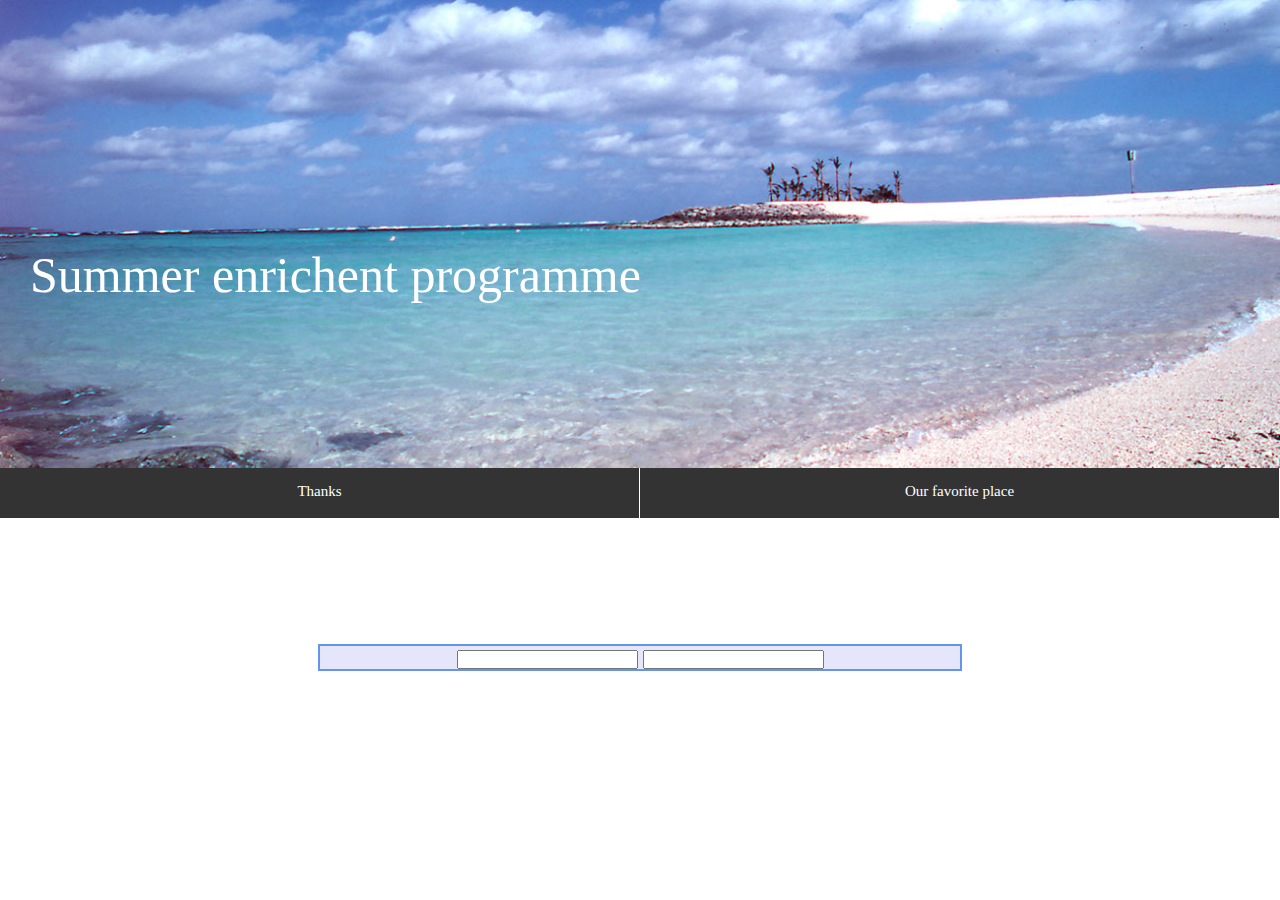
==== index.html @ 13830d44 "Update index.html" ====
<!DOCTYPE html>
<html lang="en">
<head>
  <meta charset="UTF-8">
  <meta name="viewport" content="width=device-width, initial-scale=1.0">
  <title>KUROSAWA's site</title>
  <link rel="stylesheet" href="site.css">
  <script src="sample.js"></script>
</head>
<body> 
  <script>
    function password(){
        var name=prompt("What university did we learned in?(Answer in 6 characters.)");


        if(name == "Malaya" || name == "malaya"){
          location.href="thanks.html";
        }else{
          location.href="index.html";
        }}
  </script>
  <header>
    <img src="header.jpg" class="headimg">
    <div class="title">
      Summer enrichent programme
    </div> 
    <ul id="nav">
      <li><a href="thanks.html" target="_blank" rel="noopener noreferrer" onclick="password();">Thanks</a></li>
      <li><a href="sendai.html" target="_blank" rel="noopener noreferrer">Our favorite place</a></li>
    </ul>
  </header>
 
  <script type="text/javascript">
    function presentTime(){
    myTbl = new Array("Sunday","Monday","Tuesday","Wednesday","Thirsday","Friday","Saturday");
    myMON = new Array("January","February","March","April","May","June","July","August","September","October","November","December")
    myD = new Date();
    
    myYear = myD.getFullYear();
    myMonth = myD.getMonth() + 1;
    myDate = myD.getDate();
    myDay = myD.getDay();
    myHours = myD.getHours();
    myMinutes = myD.getMinutes();
    mySeconds = myD.getSeconds();
    
    myMess1 = myTbl[myDay] + ", " + myDate + "th " + myMON[myMonth] +" " + myYear ;
    myMess2 = myHours + ":" + myMinutes + ":" + mySeconds ;
    document.myForm.myFormDate.value = myMess1;
    document.myForm.myFormTime.value = myMess2;
    }
    </script>
    <div class="time">
    <form name="myForm">
    <input type="text"  name="myFormDate">
    <input type="text" name="myFormTime">
    </form>
  </div>
    <script type="text/javascript">
     setInterval("presentTime()",1000);
    </script>
</body>
</html>
---- site.css ----
*{
  margin:0;
  padding:0;
}

@media(min-width:480px){
.title{
  font-size:50px;
  color:white;
  position:relative;
  margin:20px;
  left:10px;
  top:-270px;
}
}

@media(max-width:480px){
  .title{
  font-size:40px;
  color:white;
  position:relative;
  margin:20px;
  
  }
}



.headimg{
  width:100%;
}

ul{
  list-style: none;
  display: flex;
  position:relative;
  top:-126px;
  background-color:white;
}
 
ul li {
  width:50%;
  text-align: center;
  background-color: #333;
  margin-right:1px;
  height: 50px;
}

@media(max-width:480px){
  ul li{
    height:80px;
  }
}

ul li:hover{
  background-color:gray;
  transition:background-color.5s;
}
 
ul li a {
  font-size:15px;
  text-decoration: none;
  color: #fff;
  width:100%;
  padding-top:15px;
  padding-bottom:15px;
  display:block;
  float:none;
}

.time{
  font-size:20px;
  background-color:#e6e6fa;
  text-align:center;
  width: 50%;
  margin:0 auto 100px;
  padding:20px auto 0;
  border-color:#6495ed;
  border-width:2px;
  border-style:solid;
}

.btn-push {
  display: inline-block;
  max-width: 180px;
  text-align: left;
  background-color: #ffa300;
  font-size: 16px;
  color: #FFF;
  text-decoration: none;
  font-weight: bold;
  padding: 10px 24px;
  border-radius: 4px;
  border-bottom: 4px solid #d37800;
}

.btn-push:active {
    position:relative;
    top:4px;
    border-bottom: none;
}
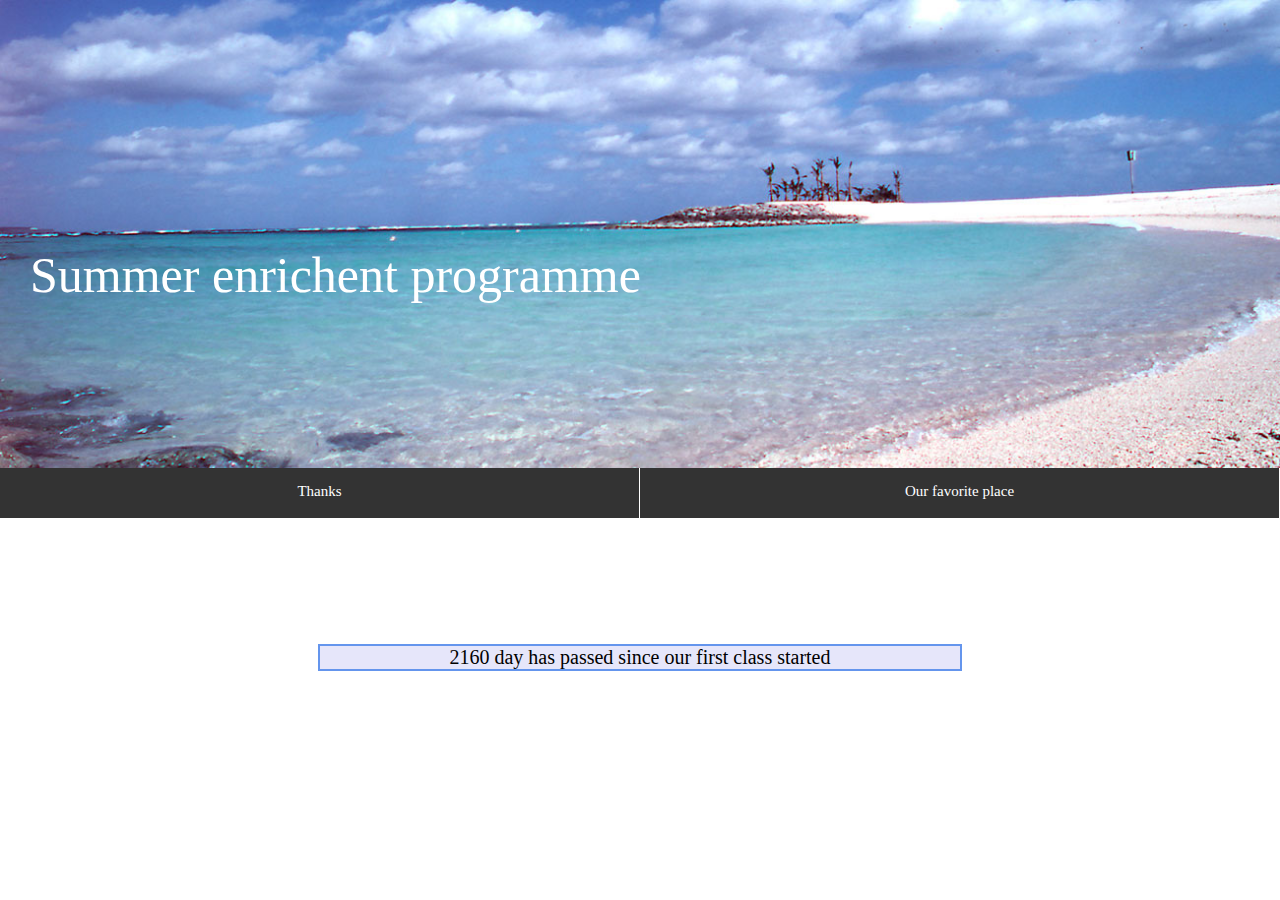
==== commit 3e971b92: "Update index.html" ====
--- a/index.html
+++ b/index.html
@@ -3,7 +3,7 @@
 <head>
   <meta charset="UTF-8">
   <meta name="viewport" content="width=device-width, initial-scale=1.0">
-  <title>KUROSAWA's site</title>
+  <title>Site for us</title>
   <link rel="stylesheet" href="site.css">
   <script src="sample.js"></script>
 </head>
@@ -30,34 +30,23 @@
     </ul>
   </header>
  
+  <script>
+    function myCountUp(myYear,myMonth,myDay){
+         myNow = new Date();
+         myRunDate = new Date( myYear , myMonth-1 , myDay );
+         myMsec = myNow.getTime() - myRunDate.getTime();
+         myDayCount = Math.floor( myMsec / (1000*60*60*24) );
+         document.write( myDayCount ); 
+    }
+  </script>
+    
+
+  <div class="time">
   <script type="text/javascript">
-    function presentTime(){
-    myTbl = new Array("Sunday","Monday","Tuesday","Wednesday","Thirsday","Friday","Saturday");
-    myMON = new Array("January","February","March","April","May","June","July","August","September","October","November","December")
-    myD = new Date();
-    
-    myYear = myD.getFullYear();
-    myMonth = myD.getMonth() + 1;
-    myDate = myD.getDate();
-    myDay = myD.getDay();
-    myHours = myD.getHours();
-    myMinutes = myD.getMinutes();
-    mySeconds = myD.getSeconds();
-    
-    myMess1 = myTbl[myDay] + ", " + myDate + "th " + myMON[myMonth] +" " + myYear ;
-    myMess2 = myHours + ":" + myMinutes + ":" + mySeconds ;
-    document.myForm.myFormDate.value = myMess1;
-    document.myForm.myFormTime.value = myMess2;
-    }
-    </script>
-    <div class="time">
-    <form name="myForm">
-    <input type="text"  name="myFormDate">
-    <input type="text" name="myFormTime">
-    </form>
+   myCountUp(2020,8,24);
+  </script>
+  day has passed since our first class started 
   </div>
-    <script type="text/javascript">
-     setInterval("presentTime()",1000);
-    </script>
+  
 </body>
 </html>
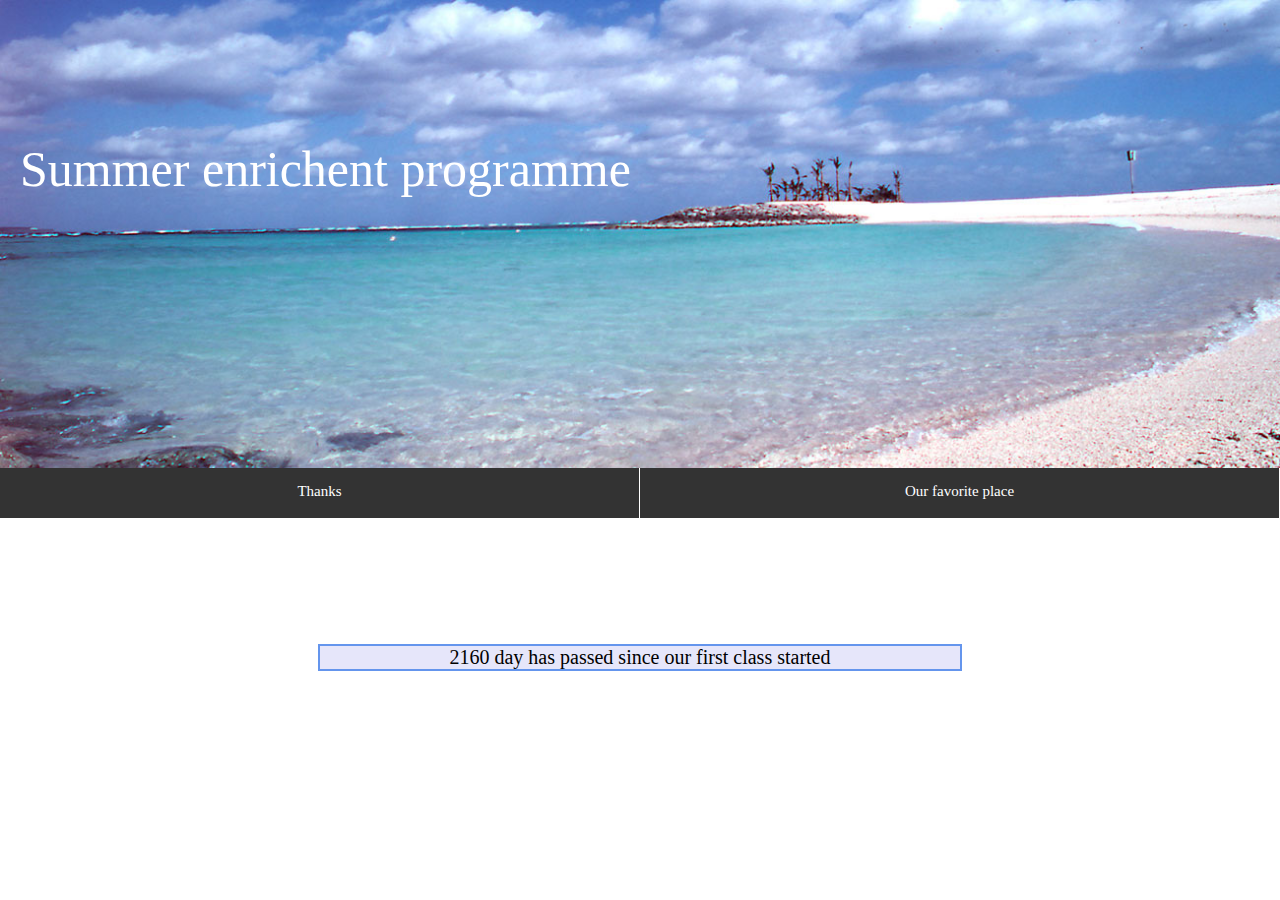
==== commit 5f6f4e73: "Update index.html" ====
--- a/index.html
+++ b/index.html
@@ -10,7 +10,7 @@
 <body> 
   <script>
     function password(){
-        var name=prompt("What university did we learned in?(Answer in 6 characters.)");
+        var name=prompt("What university did we learned in?Answer in 6 characters.");
 
 
         if(name == "Malaya" || name == "malaya"){
--- a/site.css
+++ b/site.css
@@ -3,26 +3,17 @@
   padding:0;
 }
 
-@media(min-width:480px){
-.title{
+/* ぱそこん */
+@media screen and (min-width:960px){
+  .title{
   font-size:50px;
   color:white;
   position:relative;
+  top:-376px;
   margin:20px;
-  left:10px;
-  top:-270px;
-}
-}
-
-@media(max-width:480px){
-  .title{
-  font-size:40px;
-  color:white;
-  position:relative;
-  margin:20px;
-  
-  }
-}
+}
+
+
 
 
 
@@ -46,11 +37,6 @@
   height: 50px;
 }
 
-@media(max-width:480px){
-  ul li{
-    height:80px;
-  }
-}
 
 ul li:hover{
   background-color:gray;
@@ -98,4 +84,171 @@
     position:relative;
     top:4px;
     border-bottom: none;
-}+}
+}
+
+/* タブレッと */
+@media screen and (min-width:560px) and (max-width:959px){
+  .title{
+    font-size:42px;
+    color:white;
+    position:relative;
+    top:-240px;
+    margin:20px;
+  }
+  
+  .headimg{
+    width:100%;
+    height:350px;
+  }
+  
+  ul{
+    list-style: none;
+    display: flex;
+    position:relative;
+    top:-170px;
+    background-color:white;
+  }
+   
+  ul li {
+    width:50%;
+    text-align: center;
+    background-color: #333;
+    margin-right:1px;
+    height: 50px;
+  }
+  
+  
+  ul li:hover{
+    background-color:gray;
+    transition:background-color.5s;
+  }
+   
+  ul li a {
+    font-size:15px;
+    text-decoration: none;
+    color: yellow;
+    width:100%;
+    padding-top:15px;
+    padding-bottom:15px;
+    display:block;
+    float:none;
+  }
+  
+  .time{
+    font-size:20px;
+    background-color:#e6e6fa;
+    text-align:center;
+    width: 50%;
+    margin:0 auto 100px;
+    padding:20px auto 0;
+    border-color:#6495ed;
+    border-width:2px;
+    border-style:solid;
+  }
+  
+  .btn-push {
+    display: inline-block;
+    max-width: 180px;
+    text-align: left;
+    background-color: #ffa300;
+    font-size: 16px;
+    color: #FFF;
+    text-decoration: none;
+    font-weight: bold;
+    padding: 10px 24px;
+    border-radius: 4px;
+    border-bottom: 4px solid #d37800;
+  }
+  
+  .btn-push:active {
+      position:relative;
+      top:4px;
+      border-bottom: none;
+  }
+}
+
+/* すまほ */
+@media screen and (max-width:559px){
+  .title{
+    font-size:35px;
+    color:white;
+    position:relative;
+    top:-200px;
+    margin:20px;
+  }
+  
+  
+  
+  
+  
+  .headimg{
+    width:100%;
+    height:250px;
+  }
+  
+  ul{
+    list-style: none;
+    display: flex;
+    position:relative;
+    top:-106px;
+    background-color:white;
+  }
+   
+  ul li {
+    width:50%;
+    text-align: center;
+    background-color: #333;
+    margin-right:1px;
+    height: 50px;
+  }
+  
+  
+  ul li:hover{
+    background-color:gray;
+    transition:background-color.5s;
+  }
+   
+  ul li a {
+    font-size:15px;
+    text-decoration: none;
+    color: red;
+    width:100%;
+    padding-top:15px;
+    padding-bottom:15px;
+    display:block;
+    float:none;
+  }
+  
+  .time{
+    font-size:20px;
+    background-color:#e6e6fa;
+    text-align:center;
+    width: 50%;
+    margin:0 auto 100px;
+    padding:20px auto 0;
+    border-color:#6495ed;
+    border-width:2px;
+    border-style:solid;
+  }
+  
+  .btn-push {
+    display: inline-block;
+    max-width: 180px;
+    text-align: left;
+    background-color: #ffa300;
+    font-size: 16px;
+    color: #FFF;
+    text-decoration: none;
+    font-weight: bold;
+    padding: 10px 24px;
+    border-radius: 4px;
+    border-bottom: 4px solid #d37800;
+  }
+  
+  .btn-push:active {
+      position:relative;
+      top:4px;
+      border-bottom: none;
+  }
+}
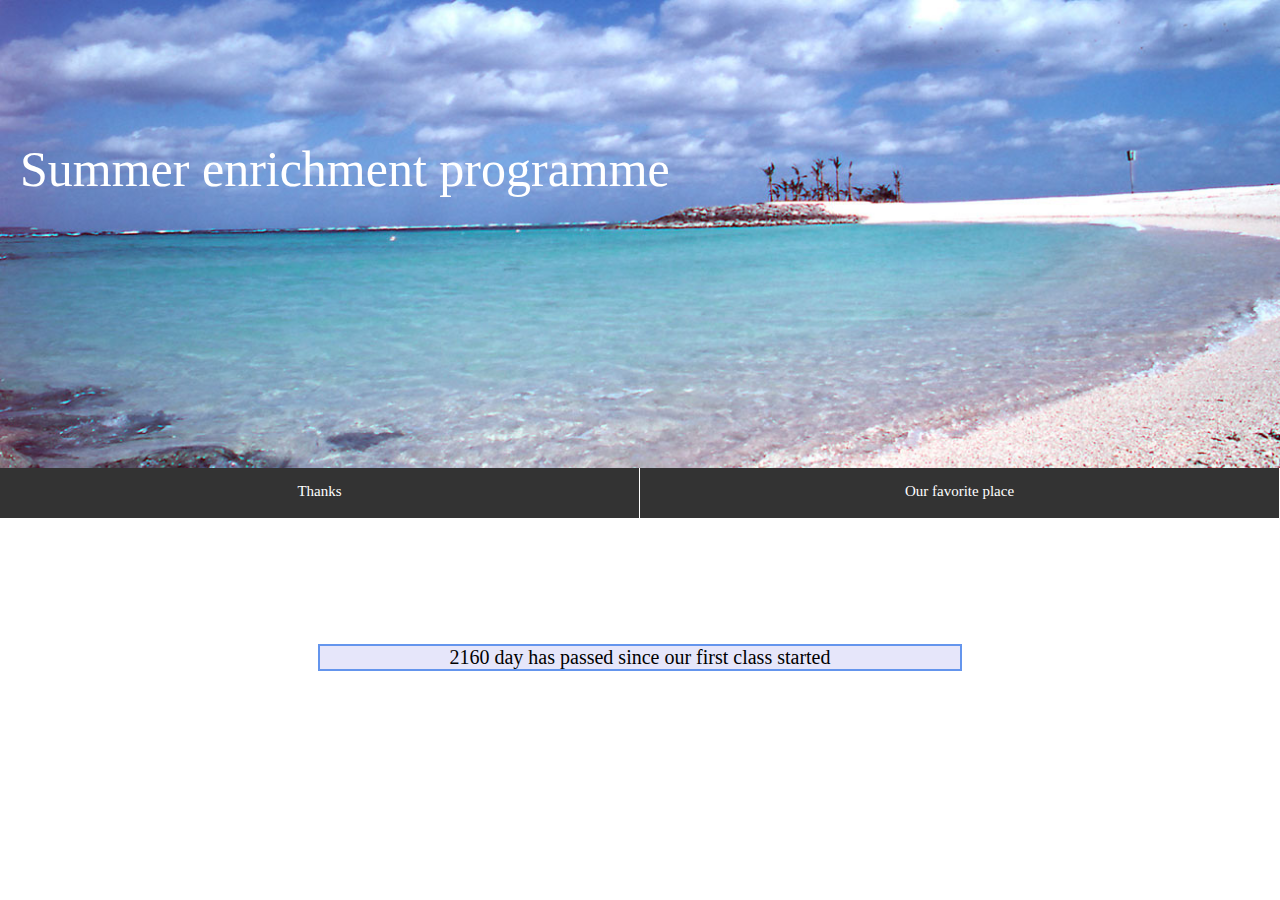
==== commit 1d1ecb6d: "Update index.html" ====
--- a/index.html
+++ b/index.html
@@ -5,7 +5,6 @@
   <meta name="viewport" content="width=device-width, initial-scale=1.0">
   <title>Site for us</title>
   <link rel="stylesheet" href="site.css">
-  <script src="sample.js"></script>
 </head>
 <body> 
   <script>
@@ -22,7 +21,7 @@
   <header>
     <img src="header.jpg" class="headimg">
     <div class="title">
-      Summer enrichent programme
+      Summer enrichment programme
     </div> 
     <ul id="nav">
       <li><a href="thanks.html" target="_blank" rel="noopener noreferrer" onclick="password();">Thanks</a></li>
--- a/site.css
+++ b/site.css
@@ -93,7 +93,7 @@
     font-size:42px;
     color:white;
     position:relative;
-    top:-240px;
+    top:-280px;
     margin:20px;
   }
   
@@ -106,7 +106,7 @@
     list-style: none;
     display: flex;
     position:relative;
-    top:-170px;
+    top:-140px;
     background-color:white;
   }
    
@@ -174,7 +174,7 @@
     font-size:35px;
     color:white;
     position:relative;
-    top:-200px;
+    top:-210px;
     margin:20px;
   }
   
@@ -191,7 +191,7 @@
     list-style: none;
     display: flex;
     position:relative;
-    top:-106px;
+    top:-130px;
     background-color:white;
   }
    
@@ -230,6 +230,8 @@
     border-color:#6495ed;
     border-width:2px;
     border-style:solid;
+    position:relative;
+    top:-70px;
   }
   
   .btn-push {
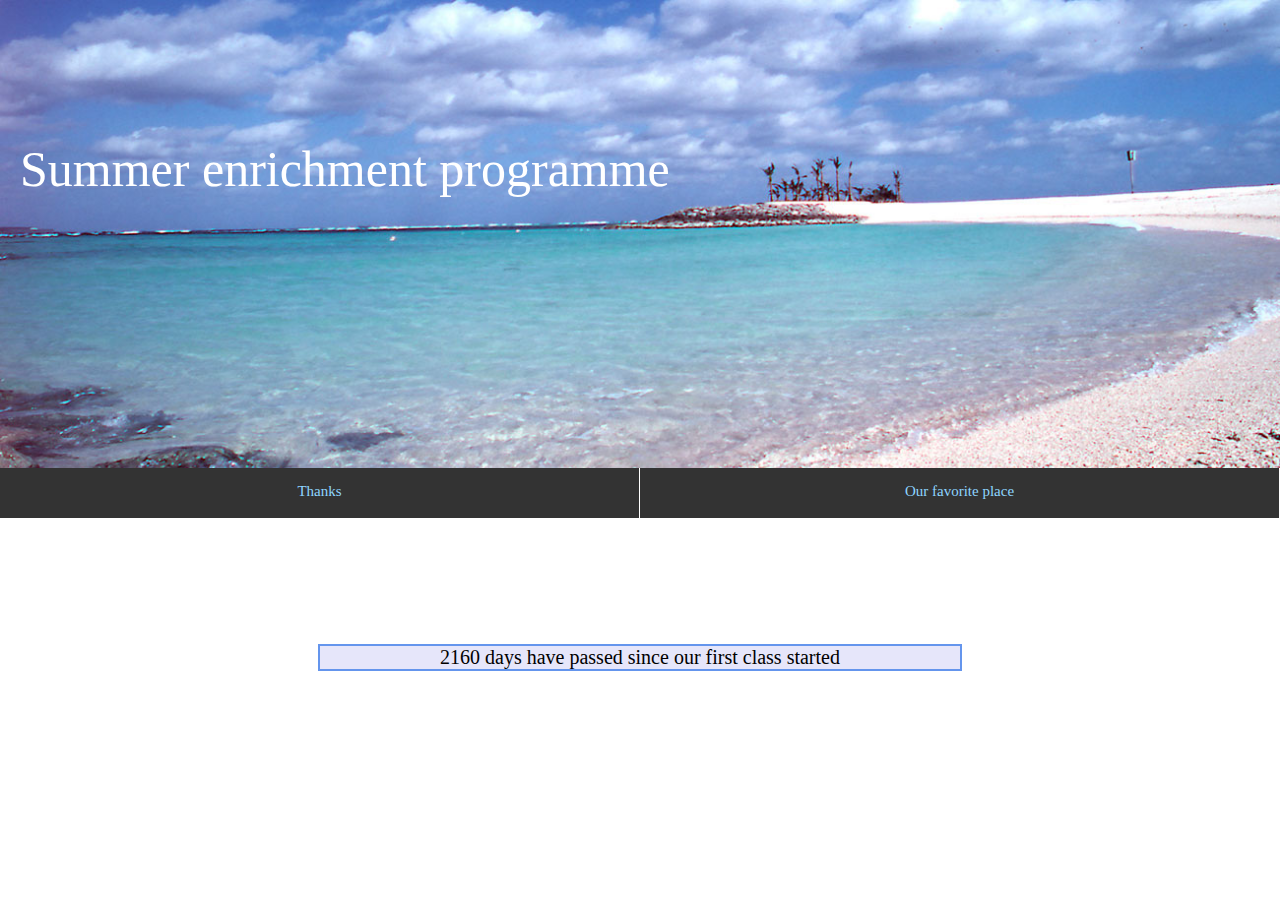
==== commit 78e33b71: "Update index.html" ====
--- a/index.html
+++ b/index.html
@@ -44,7 +44,7 @@
   <script type="text/javascript">
    myCountUp(2020,8,24);
   </script>
-  day has passed since our first class started 
+  days have passed since our first class started 
   </div>
   
 </body>
--- a/site.css
+++ b/site.css
@@ -46,7 +46,7 @@
 ul li a {
   font-size:15px;
   text-decoration: none;
-  color: #fff;
+  color: rgb(142, 213, 255);
   width:100%;
   padding-top:15px;
   padding-bottom:15px;
@@ -212,7 +212,7 @@
   ul li a {
     font-size:15px;
     text-decoration: none;
-    color: red;
+    color: white;
     width:100%;
     padding-top:15px;
     padding-bottom:15px;
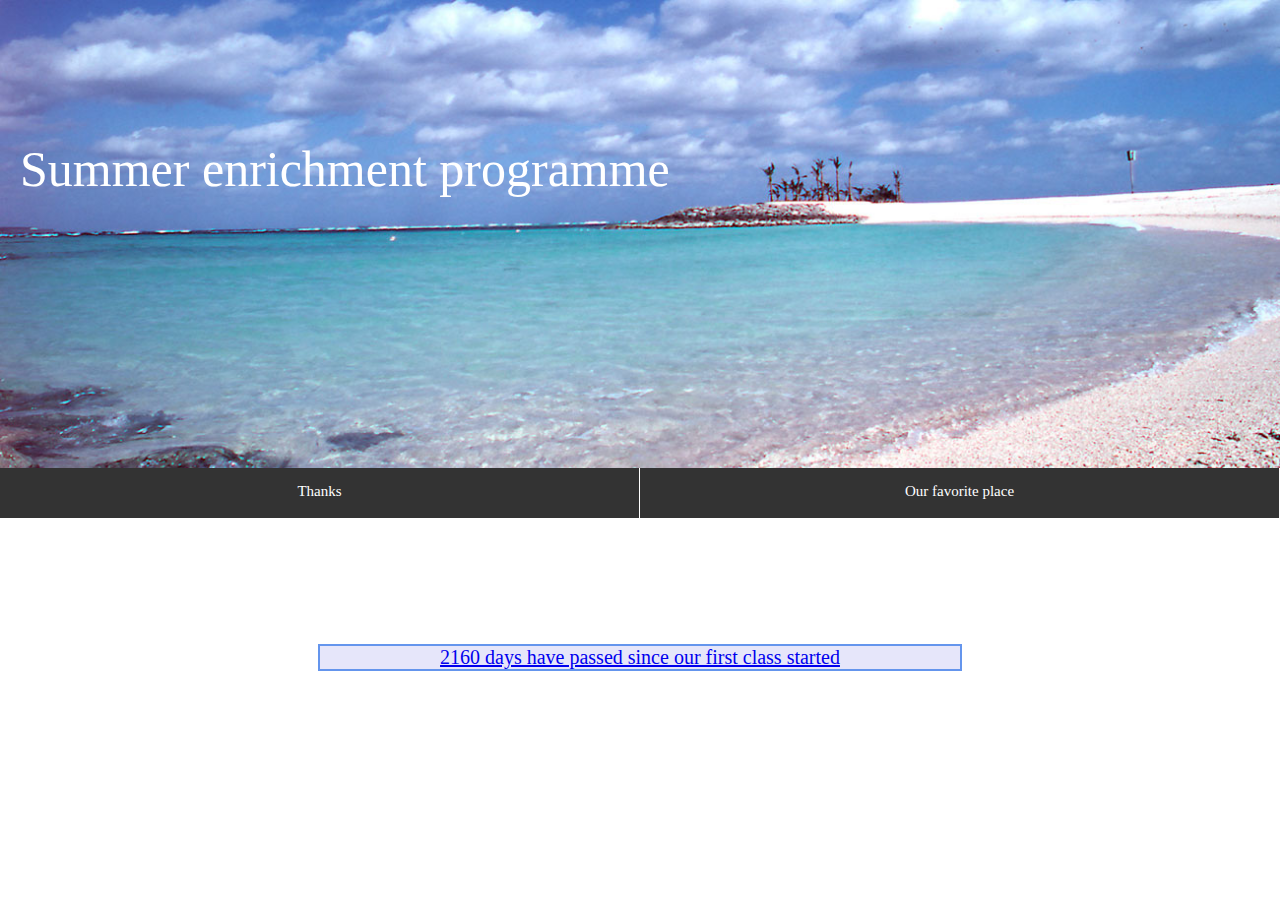
==== commit 88cc9153: "Update index.html" ====
--- a/index.html
+++ b/index.html
@@ -7,18 +7,6 @@
   <link rel="stylesheet" href="site.css">
 </head>
 <body> 
-  <script>
-    function password(){
-        var name=prompt("What university did we learned in?Answer in 6 characters.");
-
-
-        if(name == "Malaya" || name == "malaya"){
-          location.href="thanks.html";
-        }else{
-          location.href="index.html";
-        }}
-  </script>
-  <header>
     <img src="header.jpg" class="headimg">
     <div class="title">
       Summer enrichment programme
@@ -41,10 +29,12 @@
     
 
   <div class="time">
+  <a href=aiman.html>
   <script type="text/javascript">
    myCountUp(2020,8,24);
   </script>
   days have passed since our first class started 
+  </a>
   </div>
   
 </body>
--- a/site.css
+++ b/site.css
@@ -46,7 +46,7 @@
 ul li a {
   font-size:15px;
   text-decoration: none;
-  color: rgb(142, 213, 255);
+  color: white;
   width:100%;
   padding-top:15px;
   padding-bottom:15px;
@@ -127,7 +127,7 @@
   ul li a {
     font-size:15px;
     text-decoration: none;
-    color: yellow;
+    color: white;
     width:100%;
     padding-top:15px;
     padding-bottom:15px;
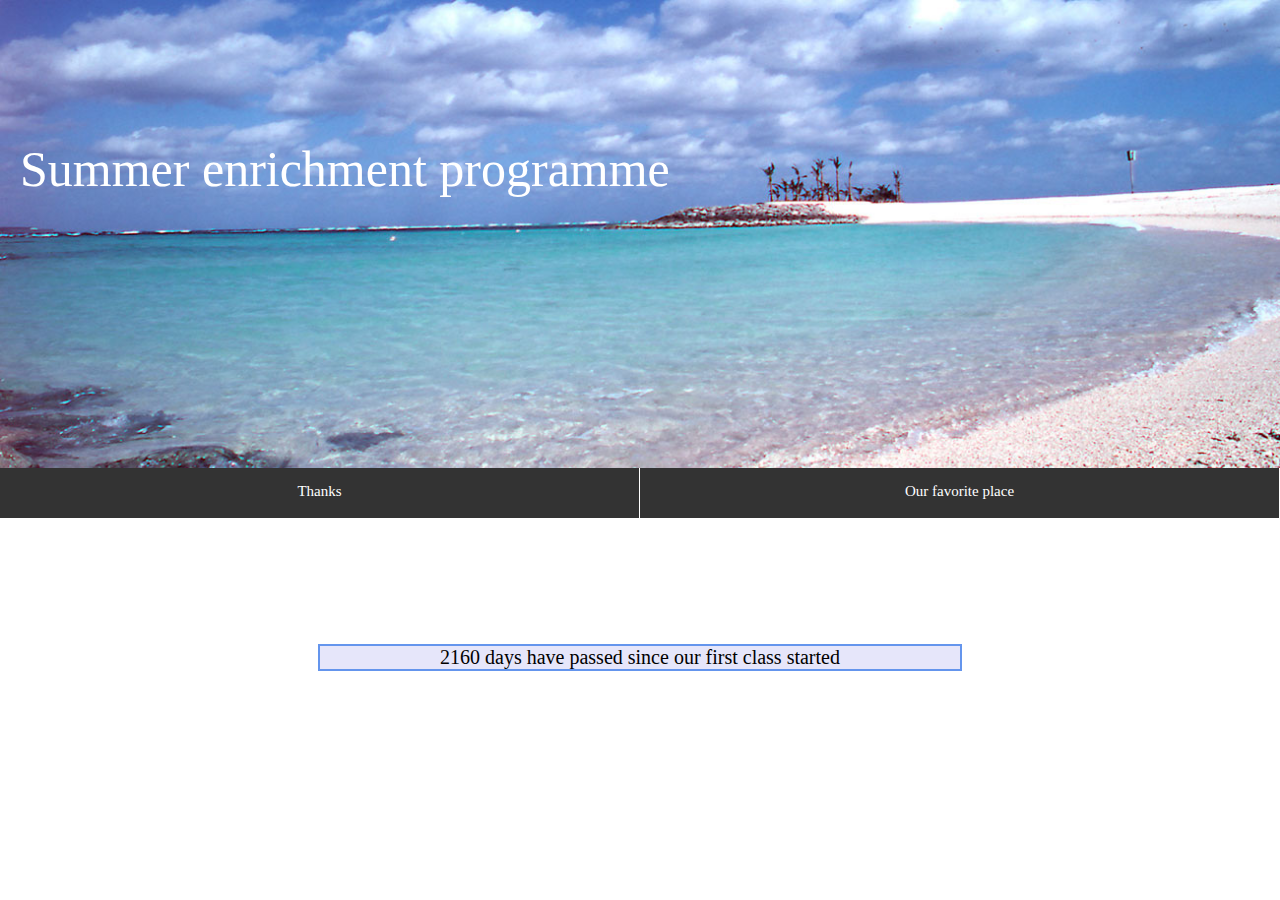
==== commit 7b440af7: "Update index.html" ====
--- a/index.html
+++ b/index.html
@@ -29,12 +29,10 @@
     
 
   <div class="time">
-  <a href=aiman.html>
   <script type="text/javascript">
    myCountUp(2020,8,24);
   </script>
   days have passed since our first class started 
-  </a>
   </div>
   
 </body>
